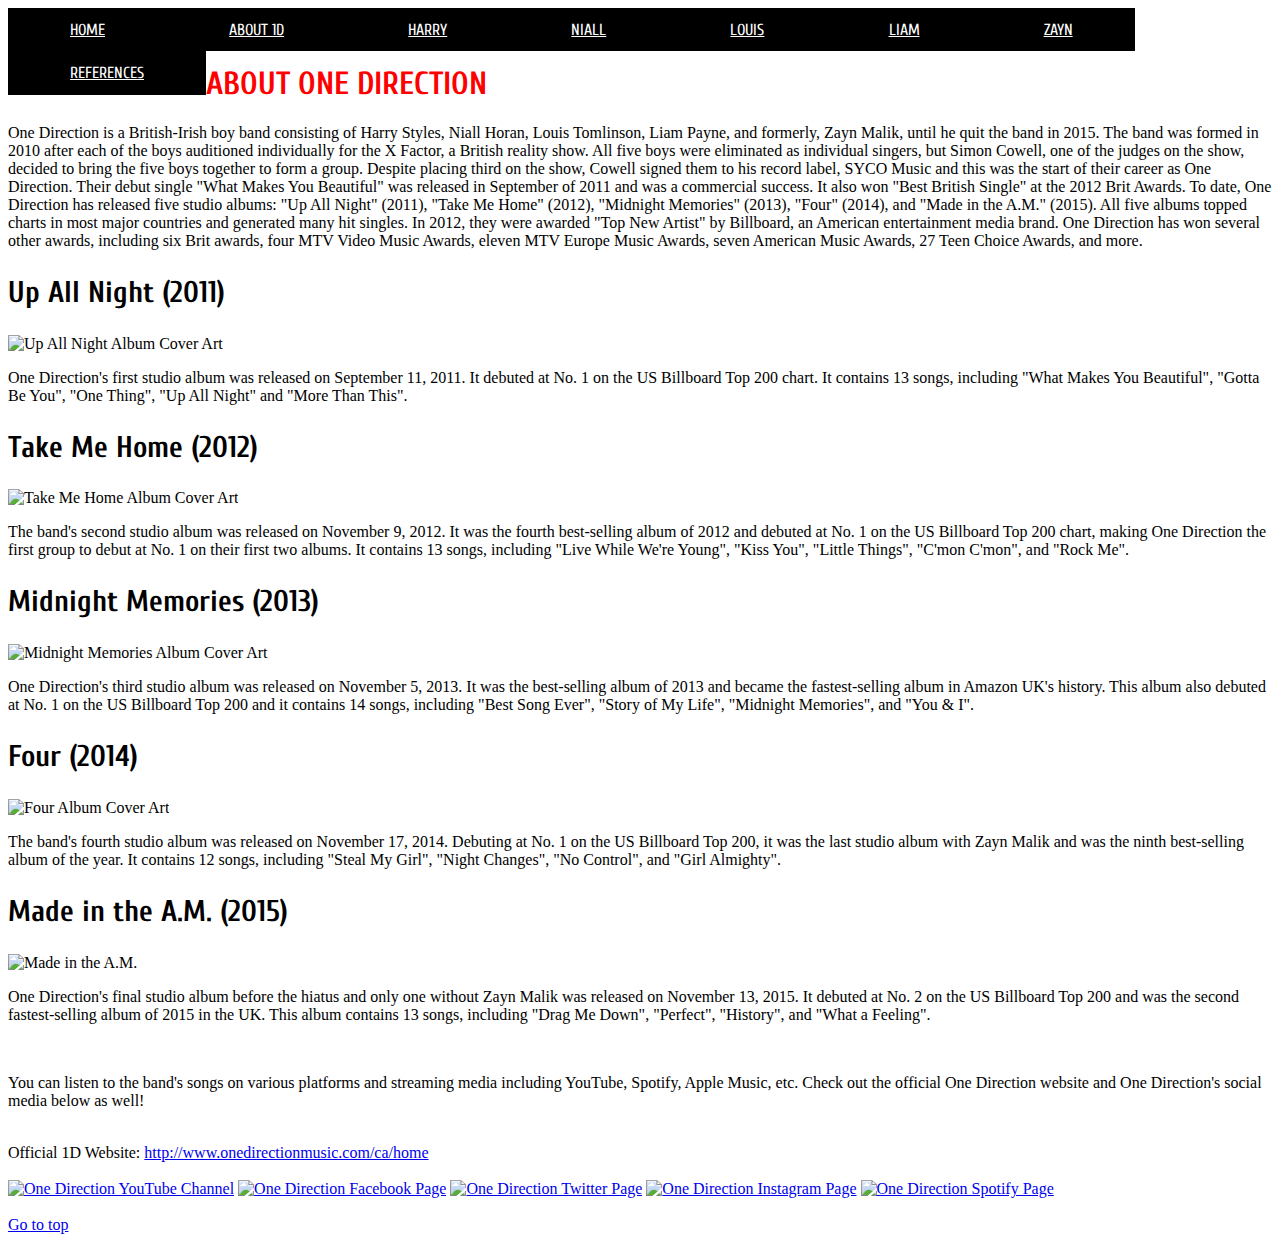
==== about.html @ f8cef734 "Add files via upload" ====
<!DOCTYPE html>
<html lang="en">
	<head>
		<meta charset="UTF-8">
		<title>One Direction - About 1D</title>
		<link href="https://fonts.googleapis.com/css?family=Alfa+Slab+One" rel="stylesheet" type="text/css">
		<link href="https://fonts.googleapis.com/css?family=Black+Ops+One" rel="stylesheet" type="text/css">
		<link href="https://fonts.googleapis.com/css?family=Cuprum" rel="stylesheet" type="text/css">
		<link href="https://fonts.googleapis.com/css?family=Londrina+Solid" rel="stylesheet" type="text/css">
		<link href="https://fonts.googleapis.com/css?family=Rammetto+One" rel="stylesheet" type="text/css">
		<link href="https://fonts.googleapis.com/css?family=Vampiro+One" rel="stylesheet" type="text/css">
		<link href="basic.css" rel="stylesheet" type="text/css">
	</head>
	<body id="about">
		<!--The following are navigation buttons-->
		<a href="index.html" class="button">HOME</a>
		<a href="about.html" class="button">ABOUT 1D</a>
		<a href="harry.html" class="button">HARRY</a>
		<a href="niall.html" class="button">NIALL</a>
		<a href="louis.html" class="button">LOUIS</a>
		<a href="liam.html" class="button">LIAM</a>
		<a href="zayn.html" class="button">ZAYN</a>
		<a href="references.html" class="button">REFERENCES</a>
		<!--Make sure to place above on each document as they must appear on all webpages-->
		<br>
		<br>
		<h1 class="mainh1">ABOUT ONE DIRECTION</h1>
		<p class="member">One Direction is a British-Irish boy band consisting of Harry Styles, Niall Horan, Louis Tomlinson, 
		Liam Payne, and formerly, Zayn Malik, until he quit the band in 2015. The band was formed in 2010 after each of the boys auditioned individually 
		for the X Factor, a British reality show. All five boys were eliminated as individual singers, but 
		Simon Cowell, one of the judges on the show, decided to bring the five boys together to form a group.  
		Despite placing third on the show, Cowell signed them to his record label, SYCO Music and this was the
		start of their career as One Direction. Their debut single "What Makes You Beautiful" was released in September of
		2011 and was a commercial success. It also won "Best British Single" at the 2012 Brit Awards. To date, One Direction has released five studio albums: "Up All Night" (2011), 
		"Take Me Home" (2012), "Midnight Memories" (2013), "Four" (2014), and "Made in the A.M." (2015). All five albums
		topped charts in most major countries and generated many hit singles. In 2012, they were awarded "Top New Artist"
		by Billboard, an American entertainment media brand. One Direction has won several other awards, including six Brit awards, 
		four MTV Video Music Awards, eleven MTV Europe Music Awards, seven American Music Awards, 27 Teen Choice Awards, and more.</p>
		<h2 class="memberh2">Up All Night (2011)</h2>
		<img src="Images/upallnight.JPG" alt="Up All Night Album Cover Art">
		<p>One Direction's first studio album was released on September 11, 2011. It debuted at No. 1 on the US
		Billboard Top 200 chart. It contains 13 songs, including "What Makes You Beautiful", "Gotta Be You", "One Thing", 
		"Up All Night" and "More Than This".</p>
		<h2 class="memberh2">Take Me Home (2012)</h2>
		<img src="Images/takemehome.PNG" alt="Take Me Home Album Cover Art"> 
		<p>The band's second studio album was released on November 9, 2012. It was the fourth best-selling album of 2012
		and debuted at No. 1 on the US Billboard Top 200 chart, making One Direction the first group to debut at No. 1
		on their first two albums. It contains 13 songs, including "Live While We're Young", "Kiss You", "Little Things", "C'mon C'mon", and "Rock Me".</p>
		<h2 class="memberh2">Midnight Memories (2013)</h2>
		<img src="Images/midnightmemories.PNG" alt="Midnight Memories Album Cover Art">
		<p>One Direction's third studio album was released on November 5, 2013. It was the best-selling album of 2013 and 
		became the fastest-selling album in Amazon UK's history. This album also debuted at No. 1 on the US Billboard Top 200 and 
		it contains 14 songs, including "Best Song Ever", "Story of My Life", "Midnight Memories", and "You & I".</p>
		<h2 class="memberh2">Four (2014)</h2>
		<img src="Images/four.PNG" alt="Four Album Cover Art">
		<p> The band's fourth studio album was released on November 17, 2014. Debuting at No. 1 on the US Billboard Top 
		200, it was the last studio album with Zayn Malik and was the ninth best-selling album of the year. It contains 12
		songs, including "Steal My Girl", "Night Changes", "No Control", and "Girl Almighty".</p>
		<h2 class="memberh2">Made in the A.M. (2015)</h2>
		<img src="Images/madeintheam.PNG" alt="Made in the A.M.">
		<p>One Direction's final studio album before the hiatus and only one without Zayn Malik was released on November 13, 2015. It debuted at No. 2 on the 
		US Billboard Top 200 and was the second fastest-selling album of 2015 in the UK. This album contains 13 songs, including
		"Drag Me Down", "Perfect", "History", and "What a Feeling".</p>
		<br>
		<p>You can listen to the band's songs on various platforms and streaming media including YouTube, Spotify, Apple Music, etc. 
		Check out the official One Direction website and One Direction's social media below as well!</p>
		<br>
		Official 1D Website: <a href="http://www.onedirectionmusic.com/ca/home">http://www.onedirectionmusic.com/ca/home</a>
		<br>
		<br>
		<a href="https://www.youtube.com/user/OneDirectionVEVO" target="_blank"><img src="Images/youtube.PNG" alt="One 
		Direction YouTube Channel" id="youtube"/></a>
		<a href="https://www.facebook.com/onedirectionmusic/" target="_blank"><img src="Images/facebook.PNG" alt="One Direction 
		Facebook Page" id="facebook"/></a>
		<a href="https://twitter.com/onedirection?ref_src=twsrc%5Egoogle%7Ctwcamp%5Eserp%7Ctwgr%5Eauthor" target="_blank"><img
		src="Images/twitter.PNG" alt="One Direction Twitter Page" id="twitter"/></a>
		<a href="https://www.instagram.com/onedirection/" target="_blank"><img src="Images/instagram.PNG" alt="One Direction Instagram Page" id="instagram"/></a>
		<a href="https://open.spotify.com/artist/4AK6F7OLvEQ5QYCBNiQWHq" target="_blank"><img src="Images/spotify.PNG" alt="One
		Direction Spotify Page" id="spotify"/></a>
		<br>
		<br>
		<a href="#top">Go to top</a>
	</body>
</html>
---- basic.css ----
/* Backgrounds */
#homepage {
	background-image: url("Images/backgroundimage.JPG");
    background-size: cover;
	background-repeat: repeat-x;
}

#aboutharry {
	background-color: rgb(255, 105, 180); /* For browsers that don't support gradients */
    background: linear-gradient(white, hotpink);
}

#aboutniall {
	background-color: rgb(0, 250, 154); /* For browsers that don't support gradients */
	background: linear-gradient(white, mediumspringgreen);
}

#aboutlouis {
	background-color: rgb(255, 99, 71); /* For browsers that don't support gradients */
	background: linear-gradient(white, tomato);
}

#aboutliam {
	background-color: rgb(186, 85, 211); /* For browsers that don't support gradients */
	background: linear-gradient(white, mediumorchid);
}

#aboutzayn {
	background-color: rgb(30, 144, 255); /* For browsers that don't support gradients */
	background: linear-gradient(white, dodgerblue);
}

/* Navigation Buttons */
.button
{
    background-color: black;
    color: white;
    padding: 1% 4.91%;
    text-align: center;
	display: inline-block;
	font-family: Cuprum;
	float: left;
}

/* Text */
.mainh1 {
	color: red;
	font-family: Cuprum;
}

#welcome {
	color: red;
	font-family: Cuprum;
	font-size: 20px;
}

#harryh1 {
	font-family: "Vampiro One", cursive;
	font-size: 60px;
	text-align: center;
}

#niallh1 {
	font-family: "Rammetto One", cursive;
	font-size: 47px;
	text-align: center;
}

#louish1 {
	font-family: "Londrina Solid", cursive;
	font-size: 57px;
	text-align: center;
}

#liamh1 {
	font-family: "Alfa Slab One", cursive;
	font-size: 47px;
	text-align: center;
}

#zaynh1 {
	font-family: "Black Ops One";
	font-size: 50px;
	text-align: center;
}

.memberh2 {
	color: black;
	font-family: Cuprum;
	font-size: 30px;
}

.memberff {
	font-weight: bold;
}

#referencesh1 {
	font-family: Cuprum;
}

.referencesh2 {
	font-family: Cuprum;
}

/* Images */
#logo {
	width: 71%;
    height: 15%; 
    display: block;
    margin: 0px auto;
	padding: 0% 0% 36% 0%;
	position: relative;
	top: 20%;
}

#harry {
	width: 32%;
	height: 50%;
	display: inline-block;
	padding: 3% 6% 4% 2%;
	position: relative;
	top: 20%;
	float: left;
	clear: left;
}

#niall {
	width: 30%;
	height: 50%;
	display: inline-block;
	position: relative;
	top: 20%;
	float: left;
	clear: left;
	padding: 4% 3% 3% 1%;
}

#louis {
	width: 40%;
	height: 50%;
	display: inline-block;
	padding: 3% 0% 3% 0%;
	position: relative;
	top: 20%;
	float: left;
	clear: left;
}

#liam {
	width: 40%;
	height: 30%;
	display: inline-block;
	padding: 5% 2% 2% 0%;
	position: relative;
	top: 20%;
	float: left;
	clear: left;
}

#zayn {
	width: 35%;
	height: 40%;
	display: inline-block;
	padding: 0% 3% 2% 0%;
	position: relative;
	top: 20%;
	float: left;
	clear: left;
}

#youtube {
	width: 4%;
	height: 5%;
}

#facebook {
	width: 3%;
	height: 10%;
}

#twitter {
	width: 3%;
	height: 10%;
}

#instagram {
	width: 3%;
	height: 10%;
}

#spotify {
	width: 3%;
	height: 10%;
}
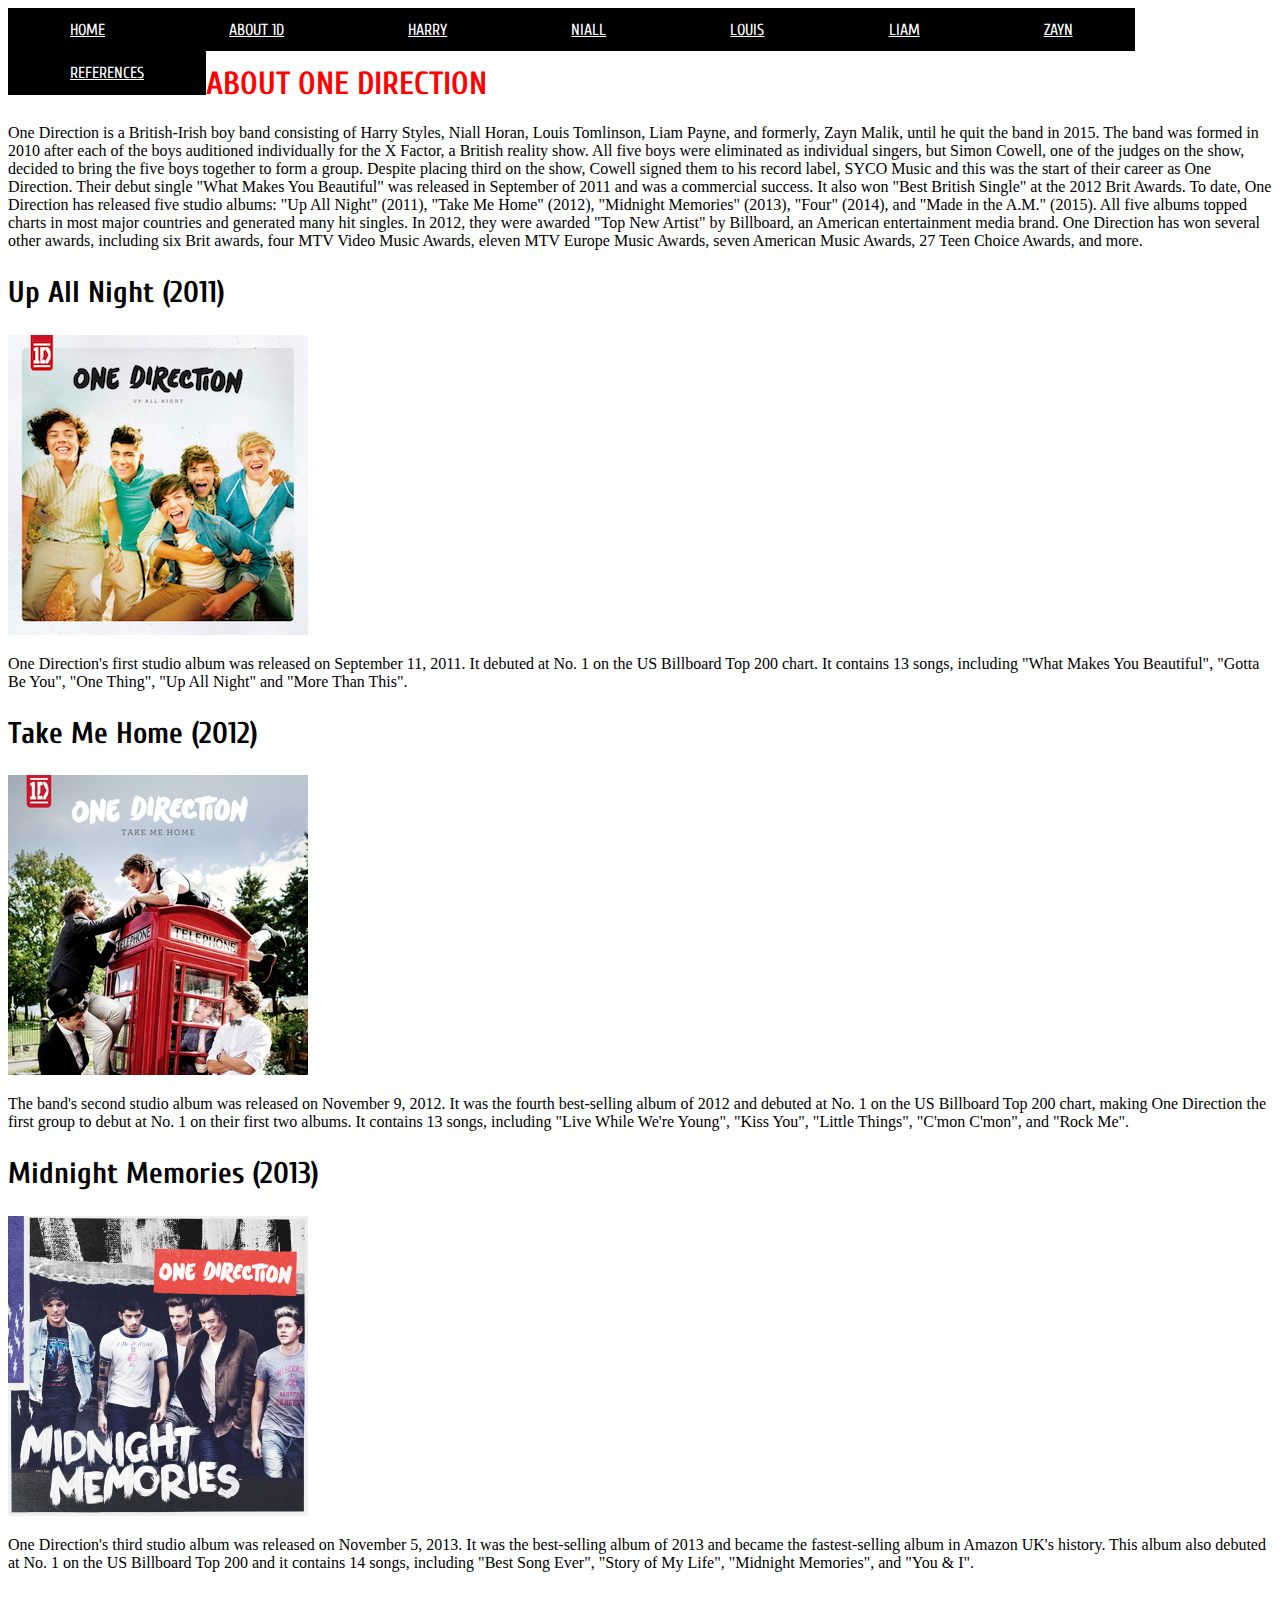
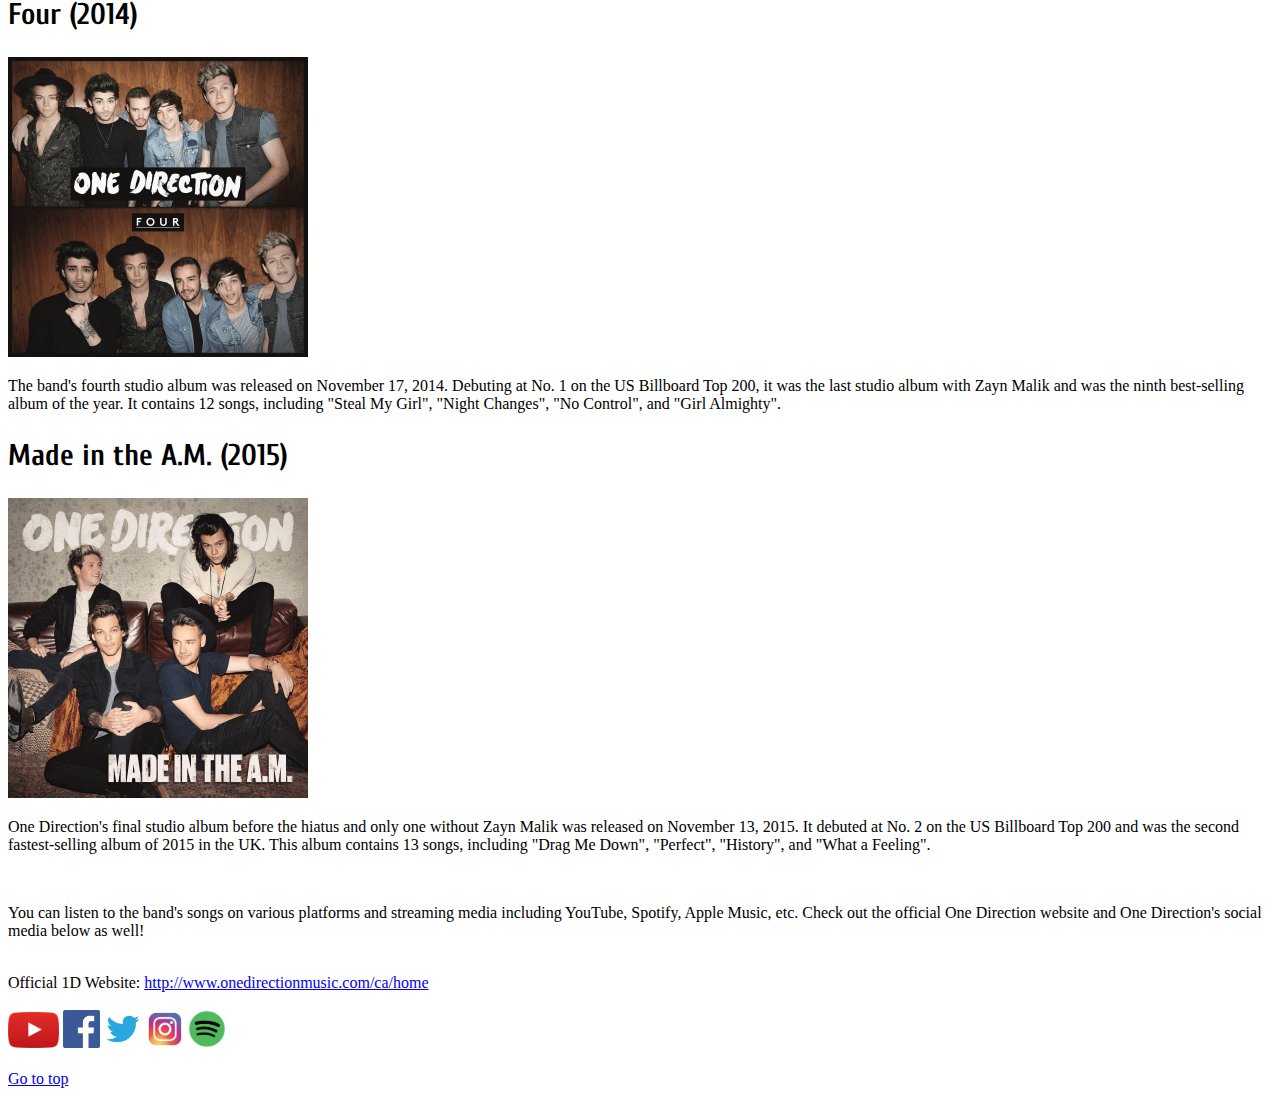
==== commit 69ee9ba9: "Update about.html" ====
--- a/about.html
+++ b/about.html
@@ -37,27 +37,27 @@
 		by Billboard, an American entertainment media brand. One Direction has won several other awards, including six Brit awards, 
 		four MTV Video Music Awards, eleven MTV Europe Music Awards, seven American Music Awards, 27 Teen Choice Awards, and more.</p>
 		<h2 class="memberh2">Up All Night (2011)</h2>
-		<img src="Images/upallnight.JPG" alt="Up All Night Album Cover Art">
+		<img src="/Images/upallnight.jpg" alt="Up All Night Album Cover Art">
 		<p>One Direction's first studio album was released on September 11, 2011. It debuted at No. 1 on the US
 		Billboard Top 200 chart. It contains 13 songs, including "What Makes You Beautiful", "Gotta Be You", "One Thing", 
 		"Up All Night" and "More Than This".</p>
 		<h2 class="memberh2">Take Me Home (2012)</h2>
-		<img src="Images/takemehome.PNG" alt="Take Me Home Album Cover Art"> 
+		<img src="/Images/takemehome.png" alt="Take Me Home Album Cover Art"> 
 		<p>The band's second studio album was released on November 9, 2012. It was the fourth best-selling album of 2012
 		and debuted at No. 1 on the US Billboard Top 200 chart, making One Direction the first group to debut at No. 1
 		on their first two albums. It contains 13 songs, including "Live While We're Young", "Kiss You", "Little Things", "C'mon C'mon", and "Rock Me".</p>
 		<h2 class="memberh2">Midnight Memories (2013)</h2>
-		<img src="Images/midnightmemories.PNG" alt="Midnight Memories Album Cover Art">
+		<img src="/Images/midnightmemories.png" alt="Midnight Memories Album Cover Art">
 		<p>One Direction's third studio album was released on November 5, 2013. It was the best-selling album of 2013 and 
 		became the fastest-selling album in Amazon UK's history. This album also debuted at No. 1 on the US Billboard Top 200 and 
 		it contains 14 songs, including "Best Song Ever", "Story of My Life", "Midnight Memories", and "You & I".</p>
 		<h2 class="memberh2">Four (2014)</h2>
-		<img src="Images/four.PNG" alt="Four Album Cover Art">
+		<img src="/Images/four.png" alt="Four Album Cover Art">
 		<p> The band's fourth studio album was released on November 17, 2014. Debuting at No. 1 on the US Billboard Top 
 		200, it was the last studio album with Zayn Malik and was the ninth best-selling album of the year. It contains 12
 		songs, including "Steal My Girl", "Night Changes", "No Control", and "Girl Almighty".</p>
 		<h2 class="memberh2">Made in the A.M. (2015)</h2>
-		<img src="Images/madeintheam.PNG" alt="Made in the A.M.">
+		<img src="/Images/madeintheam.png" alt="Made in the A.M.">
 		<p>One Direction's final studio album before the hiatus and only one without Zayn Malik was released on November 13, 2015. It debuted at No. 2 on the 
 		US Billboard Top 200 and was the second fastest-selling album of 2015 in the UK. This album contains 13 songs, including
 		"Drag Me Down", "Perfect", "History", and "What a Feeling".</p>
@@ -68,17 +68,17 @@
 		Official 1D Website: <a href="http://www.onedirectionmusic.com/ca/home">http://www.onedirectionmusic.com/ca/home</a>
 		<br>
 		<br>
-		<a href="https://www.youtube.com/user/OneDirectionVEVO" target="_blank"><img src="Images/youtube.PNG" alt="One 
+		<a href="https://www.youtube.com/user/OneDirectionVEVO" target="_blank"><img src="/Images/youtube.png" alt="One 
 		Direction YouTube Channel" id="youtube"/></a>
-		<a href="https://www.facebook.com/onedirectionmusic/" target="_blank"><img src="Images/facebook.PNG" alt="One Direction 
+		<a href="https://www.facebook.com/onedirectionmusic/" target="_blank"><img src="/Images/facebook.png" alt="One Direction 
 		Facebook Page" id="facebook"/></a>
 		<a href="https://twitter.com/onedirection?ref_src=twsrc%5Egoogle%7Ctwcamp%5Eserp%7Ctwgr%5Eauthor" target="_blank"><img
-		src="Images/twitter.PNG" alt="One Direction Twitter Page" id="twitter"/></a>
-		<a href="https://www.instagram.com/onedirection/" target="_blank"><img src="Images/instagram.PNG" alt="One Direction Instagram Page" id="instagram"/></a>
-		<a href="https://open.spotify.com/artist/4AK6F7OLvEQ5QYCBNiQWHq" target="_blank"><img src="Images/spotify.PNG" alt="One
+		src="/Images/twitter.png" alt="One Direction Twitter Page" id="twitter"/></a>
+		<a href="https://www.instagram.com/onedirection/" target="_blank"><img src="/Images/instagram.png" alt="One Direction Instagram Page" id="instagram"/></a>
+		<a href="https://open.spotify.com/artist/4AK6F7OLvEQ5QYCBNiQWHq" target="_blank"><img src="/Images/spotify.png" alt="One
 		Direction Spotify Page" id="spotify"/></a>
 		<br>
 		<br>
 		<a href="#top">Go to top</a>
 	</body>
-</html>+</html>
